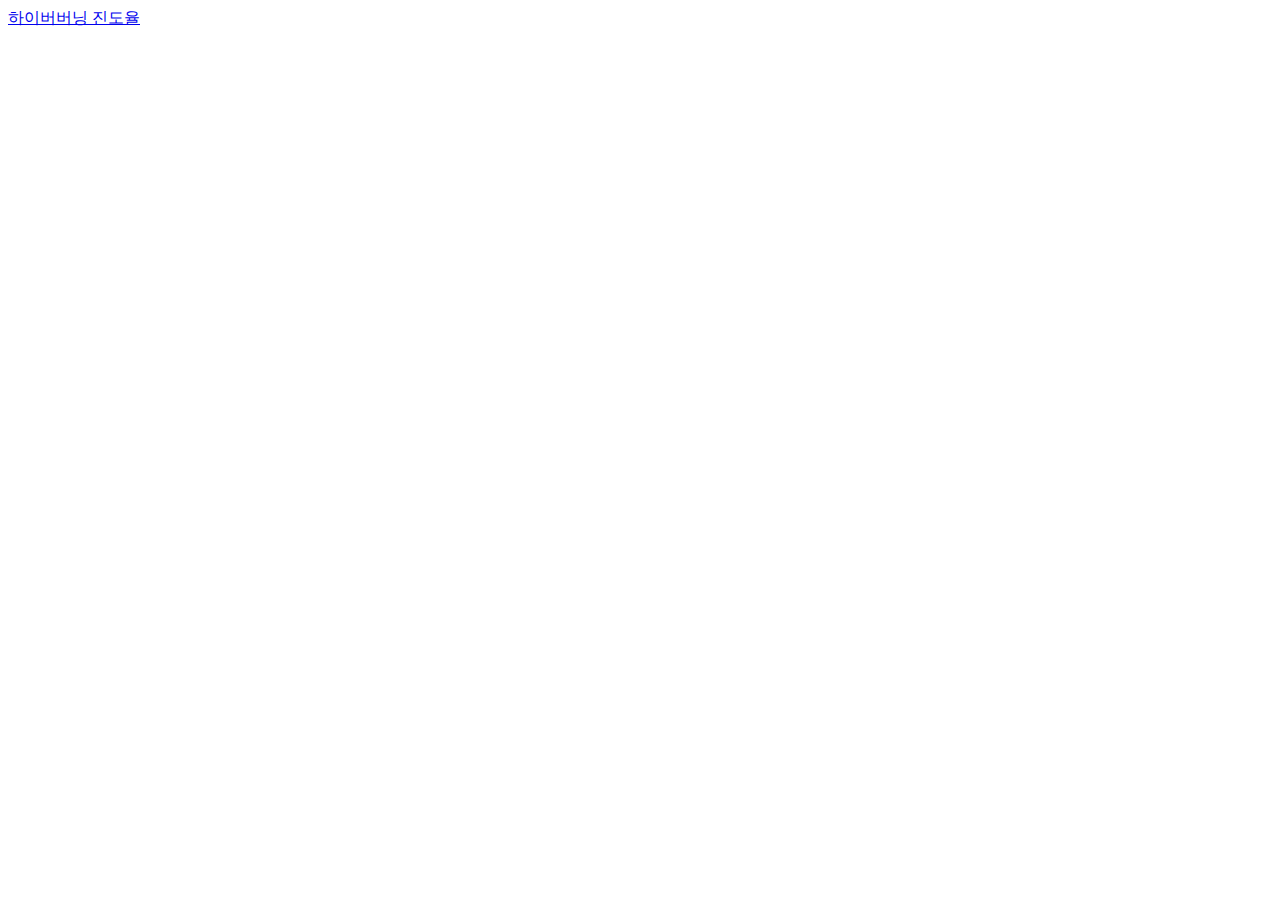
==== index.html @ aefb01df "home" ====
<!DOCTYPE html>
<html lang="en">
<head>
    <meta charset="UTF-8">
    <meta http-equiv="X-UA-Compatible" content="IE=edge">
    <meta name="viewport" content="width=device-width, initial-scale=1.0">
    <title>메이플 각종 계산기</title>
</head>
<body>
    <a href = "/HTML/index.html">하이버버닝 진도율</a>
</body>
</html>
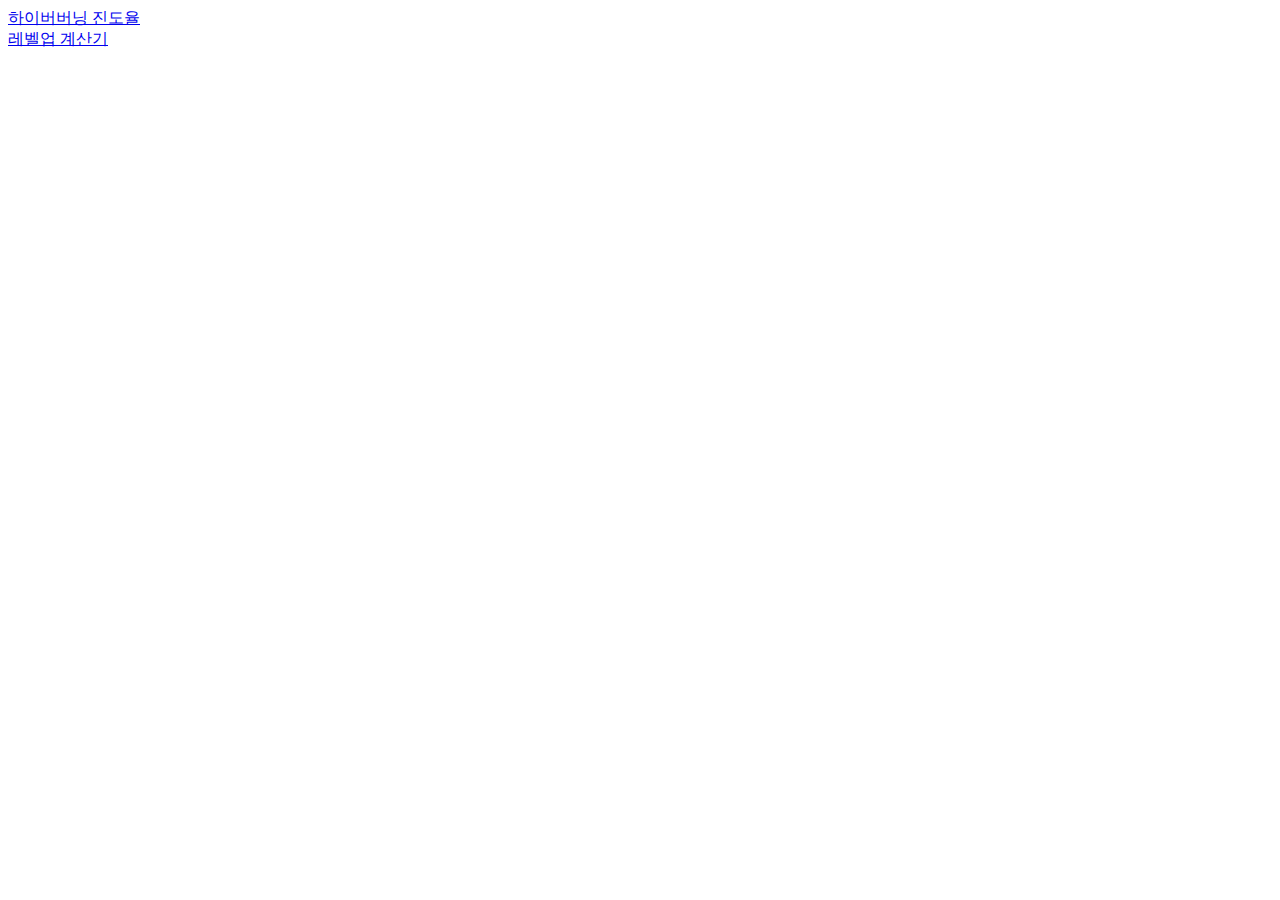
==== commit f17e7411: "home" ====
--- a/index.html
+++ b/index.html
@@ -7,6 +7,7 @@
     <title>메이플 각종 계산기</title>
 </head>
 <body>
-    <a href = "/HTML/index.html">하이버버닝 진도율</a>
+    <a href = "/maple_hyper/HTML/hyper.html">하이버버닝 진도율</a><br>
+    <a href = "/maple_hyper/HTML/calcLevelUp.html">레벨업 계산기</a>
 </body>
 </html>